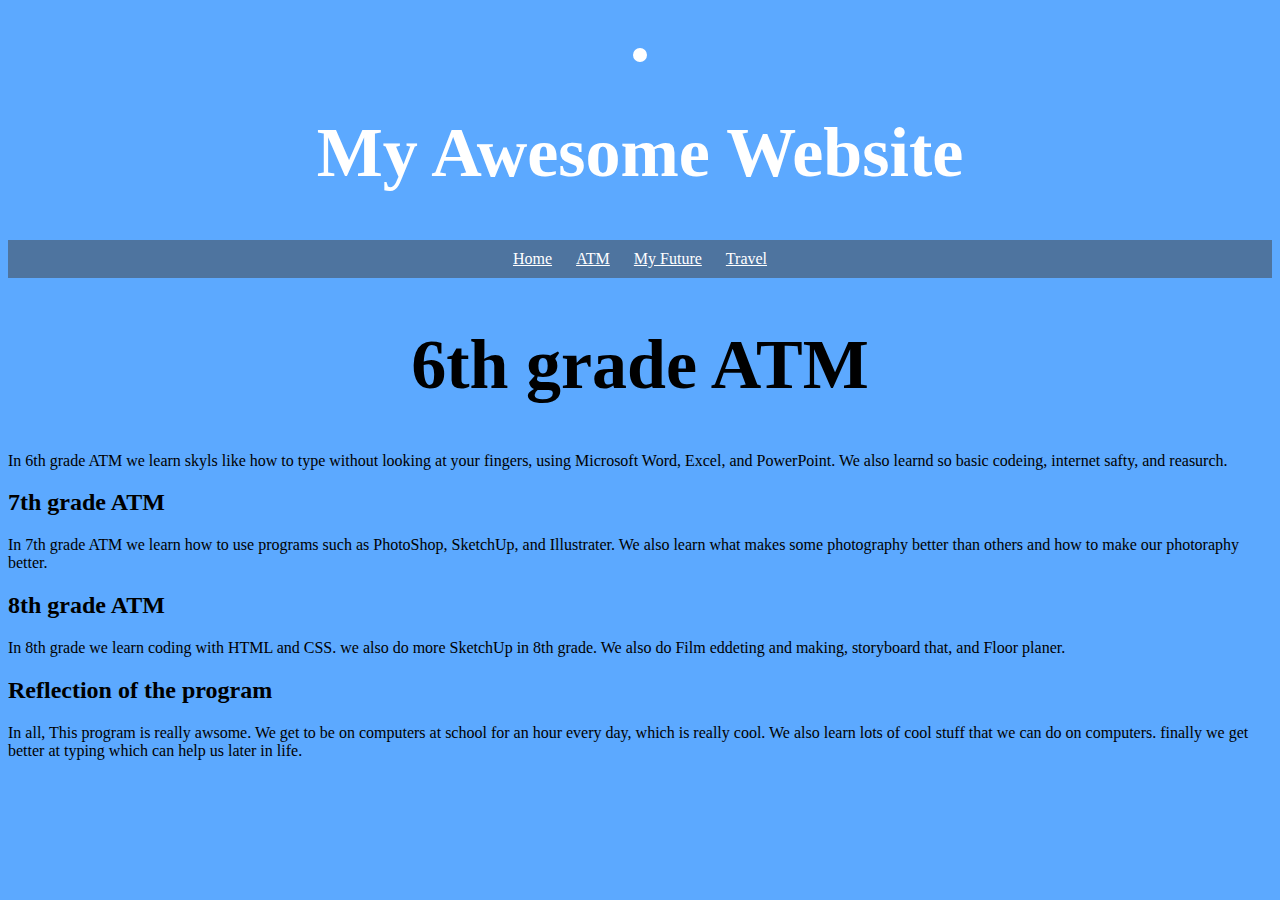
==== atm.html @ f85a26c9 "Add files via upload" ====
<!doctype html>
<html>
	<head>
		<title>About ATM</title>
		<link rel="stylesheet" type="text/css" href="mystyle.css">
	</head>
	
	<body>
		
	<header>
		<img src="">
		<h1>My Awesome Website</h1>
			<ul>
				<li><a href="index.html">Home</a></li>
				<li><a href="atm.html">ATM</a></li>
				<li><a href="Future">My Future</a></li>
				<li><a href="Travel">Travel</a></li>
			</ul>
	</header>
	
	<h1>6th grade ATM</h1>
		<p>
			In 6th grade ATM we learn skyls like how to type without looking at your fingers, using Microsoft Word, Excel, and PowerPoint. We also learnd so basic codeing, internet safty, and reasurch.	
		</p>
	
	<h2>7th grade ATM</h2>
		<p>
			In 7th grade ATM we learn how to use programs such as PhotoShop, SketchUp, and Illustrater. We also learn what makes some photography better than others and how to make our photoraphy better.
		<p>
		
	<h2>8th grade ATM</h2>
		<p>
			In 8th grade we learn coding with HTML and CSS. we also do more SketchUp in 8th grade. We also do Film eddeting and making, storyboard that, and Floor planer.
		</p>
		
		<h2>Reflection of the program</h2>
		<p>
			In all, This program is really awsome. We get to be on computers at school for an hour every day, which is really cool. We also learn lots of cool stuff that we can do on computers. finally we get better at typing which can help us later in life.
		</p>
		
		
		
	</body>
---- mystyle.css ----
body {
	background: rgba(92, 169, 255, 1);
}

    #hobbies {
	text-align: left;
}

    p {
	text align: left;
}

    header {
      text-align: center;
      background-size: cover;
      color: white;
    }
    a {
      color: white;
    }
    h1 {
      font-size: 70px;
	  background-color: rgba(92,169,255,1);
    text-align: center;
    }
    img {
      margin: 40px 0px 0px 0px;
      border: 7px solid white;
      border-radius: 20px;
    }
    ul {
      padding: 10px;
      background: rgba(64,64,64,0.5);
      text-align: center;
    }
    li {
      display: inline;
      padding: 0px 10px 0px 10px;
    }
    article {
      max-width: 500px;
      padding: 20px;
      margin: 0 auto;
    }
    @media (max-width: 500px) {
    h1 {
        font-size: 36px;
        padding: 5px;
      }
    li {
        padding: 5px;
        display: block;
      }
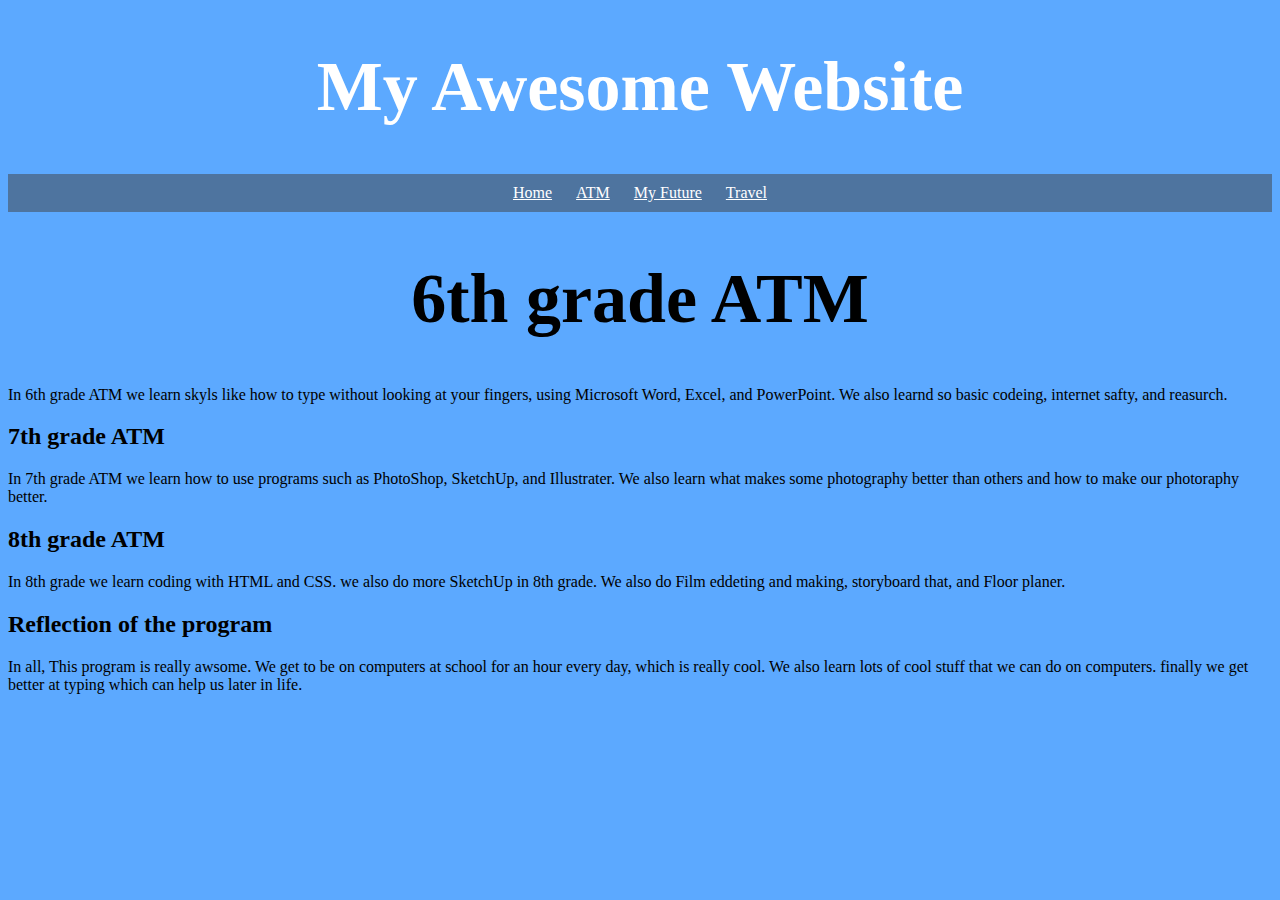
==== commit ebdedb7c: "Update atm.html" ====
--- a/atm.html
+++ b/atm.html
@@ -8,13 +8,12 @@
 	<body>
 		
 	<header>
-		<img src="">
 		<h1>My Awesome Website</h1>
 			<ul>
 				<li><a href="index.html">Home</a></li>
 				<li><a href="atm.html">ATM</a></li>
-				<li><a href="Future">My Future</a></li>
-				<li><a href="Travel">Travel</a></li>
+				<li><a href="Future.html">My Future</a></li>
+				<li><a href="Travel.html">Travel</a></li>
 			</ul>
 	</header>
 	
@@ -40,4 +39,4 @@
 		
 		
 		
-	</body>+	</body>
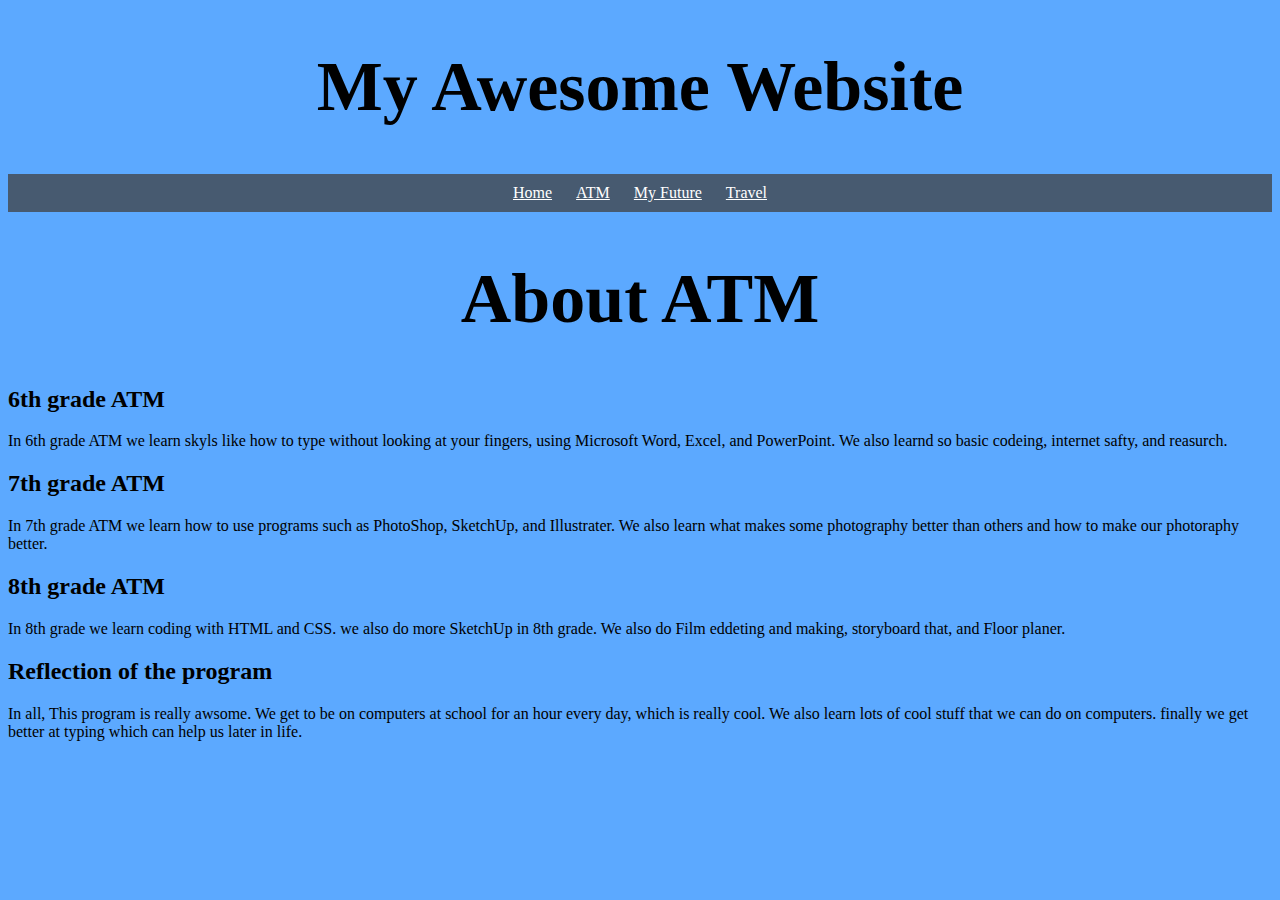
==== commit 6c8e1f4a: "Update atm.html" ====
--- a/atm.html
+++ b/atm.html
@@ -17,7 +17,11 @@
 			</ul>
 	</header>
 	
-	<h1>6th grade ATM</h1>
+		<h1>About ATM</h1>
+		
+		<link href="https://lbbancroft.schoolloop.com/cms/page_view?d=x&piid=&vpid=1346749351043&no_controls=t" real="ATM Website">
+		
+	<h2>6th grade ATM</h2>
 		<p>
 			In 6th grade ATM we learn skyls like how to type without looking at your fingers, using Microsoft Word, Excel, and PowerPoint. We also learnd so basic codeing, internet safty, and reasurch.	
 		</p>
--- a/mystyle.css
+++ b/mystyle.css
@@ -1,53 +1,53 @@
-    body {
-	background: rgba(92, 169, 255, 1);
-}
 
     #hobbies {
 	text-align: left;
 }
 
     p {
-	text align: left;
+	text-align: left;
 }
 
     header {
       text-align: center;
       background-size: cover;
-      color: white;
-    }
+      background: url('https://lh3.google.com/u/0/d/0B2AITAGFO9n1TVdyMkMxeVRCZUU=w1181-h829-iv1');    
+}
     a {
       color: white;
-    }
+}
+    body{
+	background-color: rgba(92,169,255,1);
+}
     h1 {
       font-size: 70px;
-	  background-color: rgba(92,169,255,1);
     text-align: center;
-    }
+}
     img {
-      margin: 40px 0px 0px 0px;
-      border: 7px solid white;
+      margin: 40px, 0px, 0px, 0px;
+      border: 7px white;
       border-radius: 20px;
-    }
+      size: cover;
+}
     ul {
       padding: 10px;
-      background: rgba(64,64,64,0.5);
+      background: rgba(64,64,64,0.75);
       text-align: center;
     }
     li {
       display: inline;
       padding: 0px 10px 0px 10px;
-    }
+}
     article {
       max-width: 500px;
       padding: 20px;
       margin: 0 auto;
-    }
+}
     @media (max-width: 500px) {
     h1 {
         font-size: 36px;
         padding: 5px;
-      }
+}
     li {
         padding: 5px;
         display: block;
-      }+}
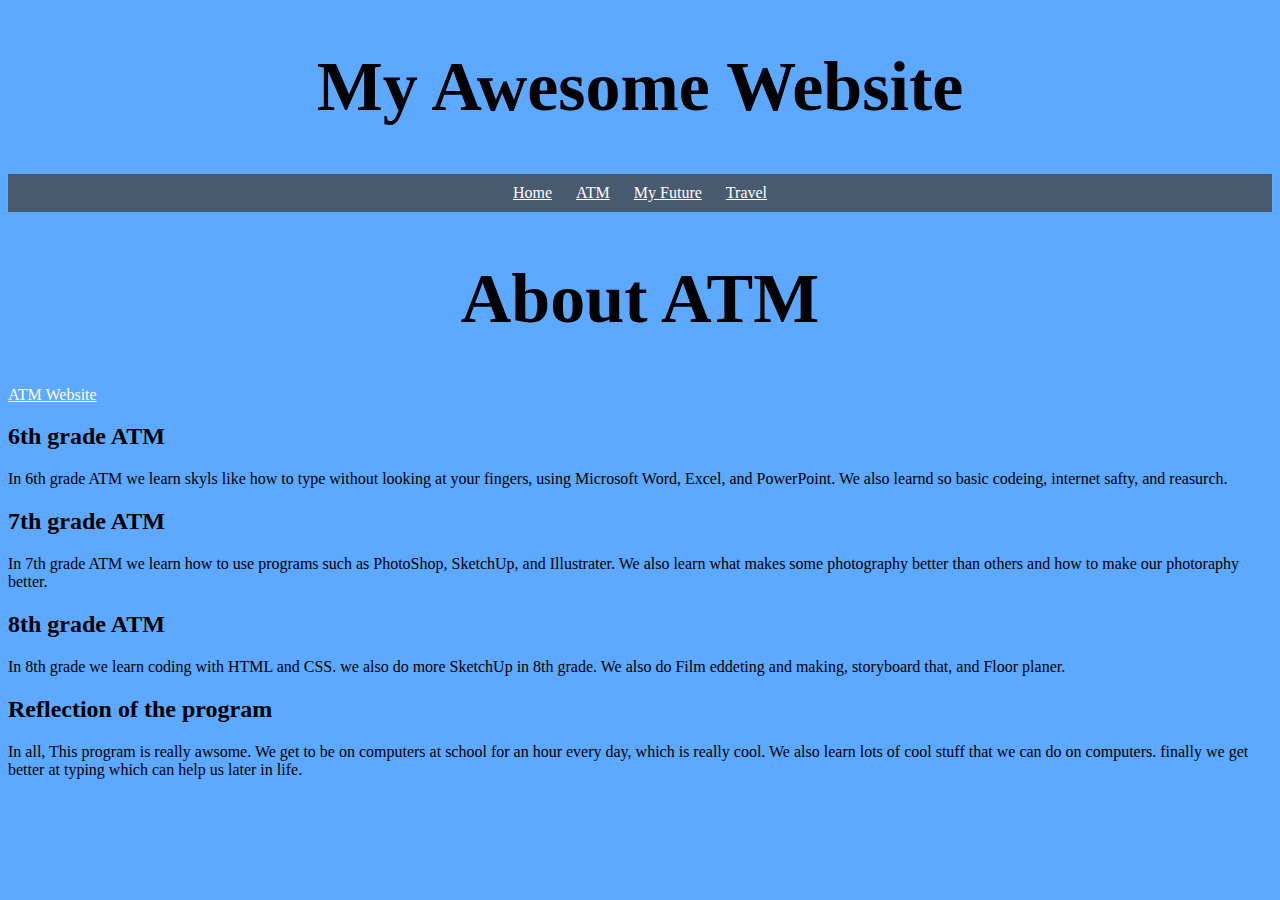
==== commit e9302910: "Update atm.html" ====
--- a/atm.html
+++ b/atm.html
@@ -19,7 +19,7 @@
 	
 		<h1>About ATM</h1>
 		
-		<link href="https://lbbancroft.schoolloop.com/cms/page_view?d=x&piid=&vpid=1346749351043&no_controls=t" real="ATM Website">
+		<a href="https://lbbancroft.schoolloop.com/" target="blank">ATM Website</a>
 		
 	<h2>6th grade ATM</h2>
 		<p>
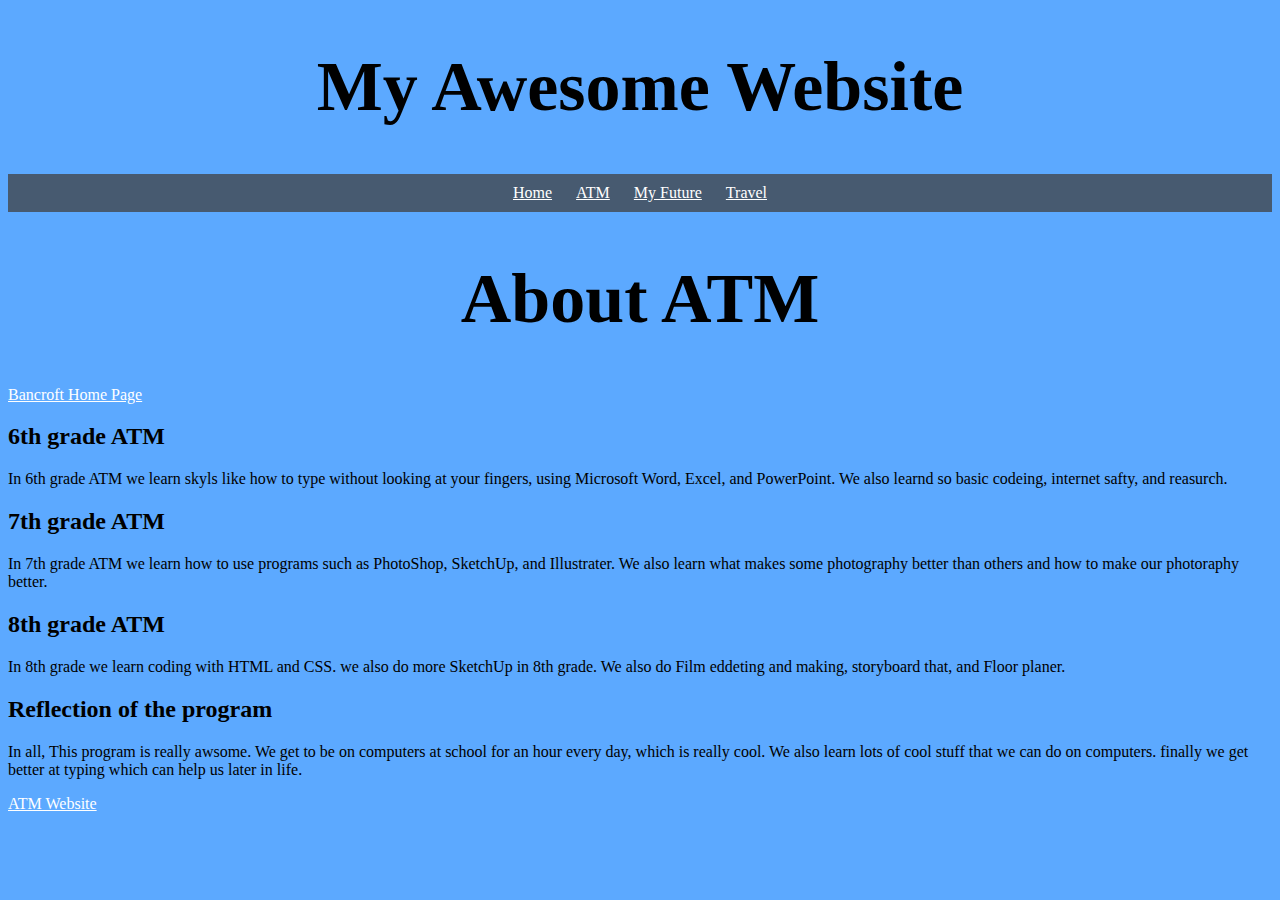
==== commit 270b03cb: "Update atm.html" ====
--- a/atm.html
+++ b/atm.html
@@ -19,7 +19,7 @@
 	
 		<h1>About ATM</h1>
 		
-		<a href="https://lbbancroft.schoolloop.com/" target="blank">ATM Website</a>
+		<a href="https://lbbancroft.schoolloop.com/" target="blank">Bancroft Home Page</a>
 		
 	<h2>6th grade ATM</h2>
 		<p>
@@ -40,7 +40,7 @@
 		<p>
 			In all, This program is really awsome. We get to be on computers at school for an hour every day, which is really cool. We also learn lots of cool stuff that we can do on computers. finally we get better at typing which can help us later in life.
 		</p>
-		
+		<a href="https://lbbancroft.schoolloop.com/" target="blank">ATM Website</a>
 		
 		
 	</body>
--- a/mystyle.css
+++ b/mystyle.css
@@ -51,3 +51,12 @@
         padding: 5px;
         display: block;
 }
+
+    Link {
+	 text-align: center;
+	    }
+	    
+		 
+	    
+	    
+	    
